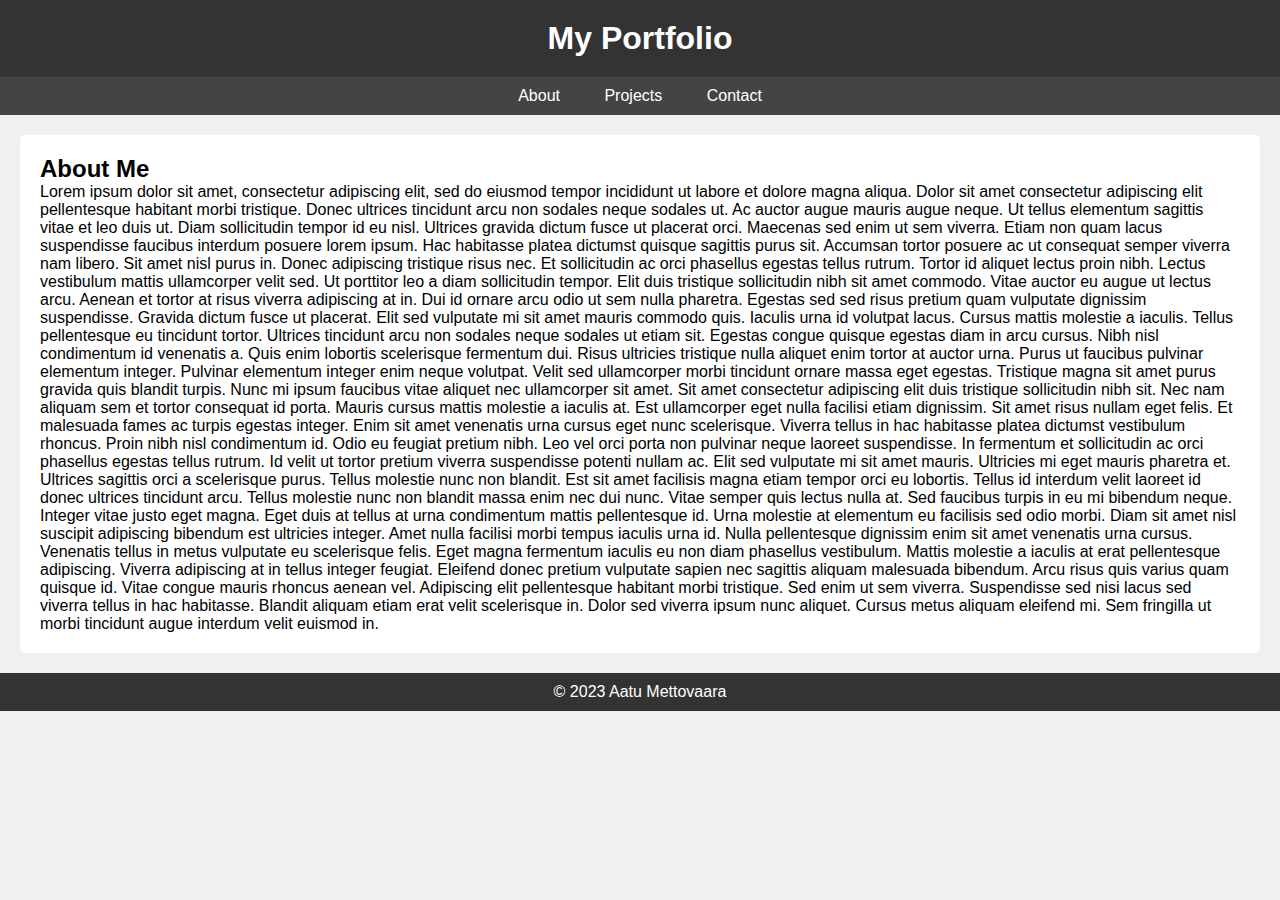
==== index.html @ 4fcb77f1 "dsdsdsdsd" ====
<!DOCTYPE html>
<html lang="en">
<head>
    <meta charset="UTF-8">
    <meta name="viewport" content="width=device-width, initial-scale=1.0">
    <link rel="stylesheet" href="styles.css">
    <title>My Portfolio</title>
</head>
<body>
    <header>
        <h1>My Portfolio</h1>
    </header>
    <nav>
        <ul>
            <li><a href="#about">About</a></li>
            <li><a href="projects.html">Projects</a></li>
            <li><a href="contact.html">Contact</a></li>
        </ul>
    </nav>
    <section id="about">
        <h2>About Me</h2>
        <p>    Lorem ipsum dolor sit amet, consectetur adipiscing elit, sed do eiusmod tempor incididunt ut labore et dolore magna aliqua. Dolor sit amet consectetur adipiscing elit pellentesque habitant morbi tristique. Donec ultrices tincidunt arcu non sodales neque sodales ut. Ac auctor augue mauris augue neque. Ut tellus elementum sagittis vitae et leo duis ut. Diam sollicitudin tempor id eu nisl. Ultrices gravida dictum fusce ut placerat orci. Maecenas sed enim ut sem viverra. Etiam non quam lacus suspendisse faucibus interdum posuere lorem ipsum. Hac habitasse platea dictumst quisque sagittis purus sit. Accumsan tortor posuere ac ut consequat semper viverra nam libero. Sit amet nisl purus in. Donec adipiscing tristique risus nec. Et sollicitudin ac orci phasellus egestas tellus rutrum.

            Tortor id aliquet lectus proin nibh. Lectus vestibulum mattis ullamcorper velit sed. Ut porttitor leo a diam sollicitudin tempor. Elit duis tristique sollicitudin nibh sit amet commodo. Vitae auctor eu augue ut lectus arcu. Aenean et tortor at risus viverra adipiscing at in. Dui id ornare arcu odio ut sem nulla pharetra. Egestas sed sed risus pretium quam vulputate dignissim suspendisse. Gravida dictum fusce ut placerat. Elit sed vulputate mi sit amet mauris commodo quis. Iaculis urna id volutpat lacus. Cursus mattis molestie a iaculis. Tellus pellentesque eu tincidunt tortor.
            
            Ultrices tincidunt arcu non sodales neque sodales ut etiam sit. Egestas congue quisque egestas diam in arcu cursus. Nibh nisl condimentum id venenatis a. Quis enim lobortis scelerisque fermentum dui. Risus ultricies tristique nulla aliquet enim tortor at auctor urna. Purus ut faucibus pulvinar elementum integer. Pulvinar elementum integer enim neque volutpat. Velit sed ullamcorper morbi tincidunt ornare massa eget egestas. Tristique magna sit amet purus gravida quis blandit turpis. Nunc mi ipsum faucibus vitae aliquet nec ullamcorper sit amet. Sit amet consectetur adipiscing elit duis tristique sollicitudin nibh sit. Nec nam aliquam sem et tortor consequat id porta. Mauris cursus mattis molestie a iaculis at. Est ullamcorper eget nulla facilisi etiam dignissim. Sit amet risus nullam eget felis. Et malesuada fames ac turpis egestas integer. Enim sit amet venenatis urna cursus eget nunc scelerisque. Viverra tellus in hac habitasse platea dictumst vestibulum rhoncus. Proin nibh nisl condimentum id. Odio eu feugiat pretium nibh.
            
            Leo vel orci porta non pulvinar neque laoreet suspendisse. In fermentum et sollicitudin ac orci phasellus egestas tellus rutrum. Id velit ut tortor pretium viverra suspendisse potenti nullam ac. Elit sed vulputate mi sit amet mauris. Ultricies mi eget mauris pharetra et. Ultrices sagittis orci a scelerisque purus. Tellus molestie nunc non blandit. Est sit amet facilisis magna etiam tempor orci eu lobortis. Tellus id interdum velit laoreet id donec ultrices tincidunt arcu. Tellus molestie nunc non blandit massa enim nec dui nunc. Vitae semper quis lectus nulla at. Sed faucibus turpis in eu mi bibendum neque. Integer vitae justo eget magna.
            
            Eget duis at tellus at urna condimentum mattis pellentesque id. Urna molestie at elementum eu facilisis sed odio morbi. Diam sit amet nisl suscipit adipiscing bibendum est ultricies integer. Amet nulla facilisi morbi tempus iaculis urna id. Nulla pellentesque dignissim enim sit amet venenatis urna cursus. Venenatis tellus in metus vulputate eu scelerisque felis. Eget magna fermentum iaculis eu non diam phasellus vestibulum. Mattis molestie a iaculis at erat pellentesque adipiscing. Viverra adipiscing at in tellus integer feugiat. Eleifend donec pretium vulputate sapien nec sagittis aliquam malesuada bibendum. Arcu risus quis varius quam quisque id. Vitae congue mauris rhoncus aenean vel. Adipiscing elit pellentesque habitant morbi tristique. Sed enim ut sem viverra. Suspendisse sed nisi lacus sed viverra tellus in hac habitasse. Blandit aliquam etiam erat velit scelerisque in. Dolor sed viverra ipsum nunc aliquet. Cursus metus aliquam eleifend mi. Sem fringilla ut morbi tincidunt augue interdum velit euismod in.</p>
    </section>
    <footer>
        <p>&copy; 2023 Aatu Mettovaara</p>
    </footer>
    <script src="scripts.js"></script>
    
</body>
</html>
---- styles.css ----
/* Reset some default styles */
body, h1, h2, p, ul, li, a {
    margin: 0;
    padding: 0;
    list-style: none;
    text-decoration: none;
}

body {
    font-family: Arial, sans-serif;
    background-color: #f0f0f0;
    margin: 0;
    padding: 0;
}

header {
    background-color: #333;
    color: #fff;
    text-align: center;
    padding: 20px 0;
}

nav {
    background-color: #444;
    text-align: center;
}

nav ul {
    padding: 10px;
}

nav ul li {
    display: inline;
    margin: 0 20px;
}

nav ul li a {
    color: #fff;
}

section {
    margin: 20px;
    padding: 20px;
    background-color: #fff;
    border-radius: 5px;
}

footer {
    background-color: #333;
    color: #fff;
    text-align: center;
    padding: 10px 0;
}

.video-container {
    display: inline-block;
    margin: 10px;
}
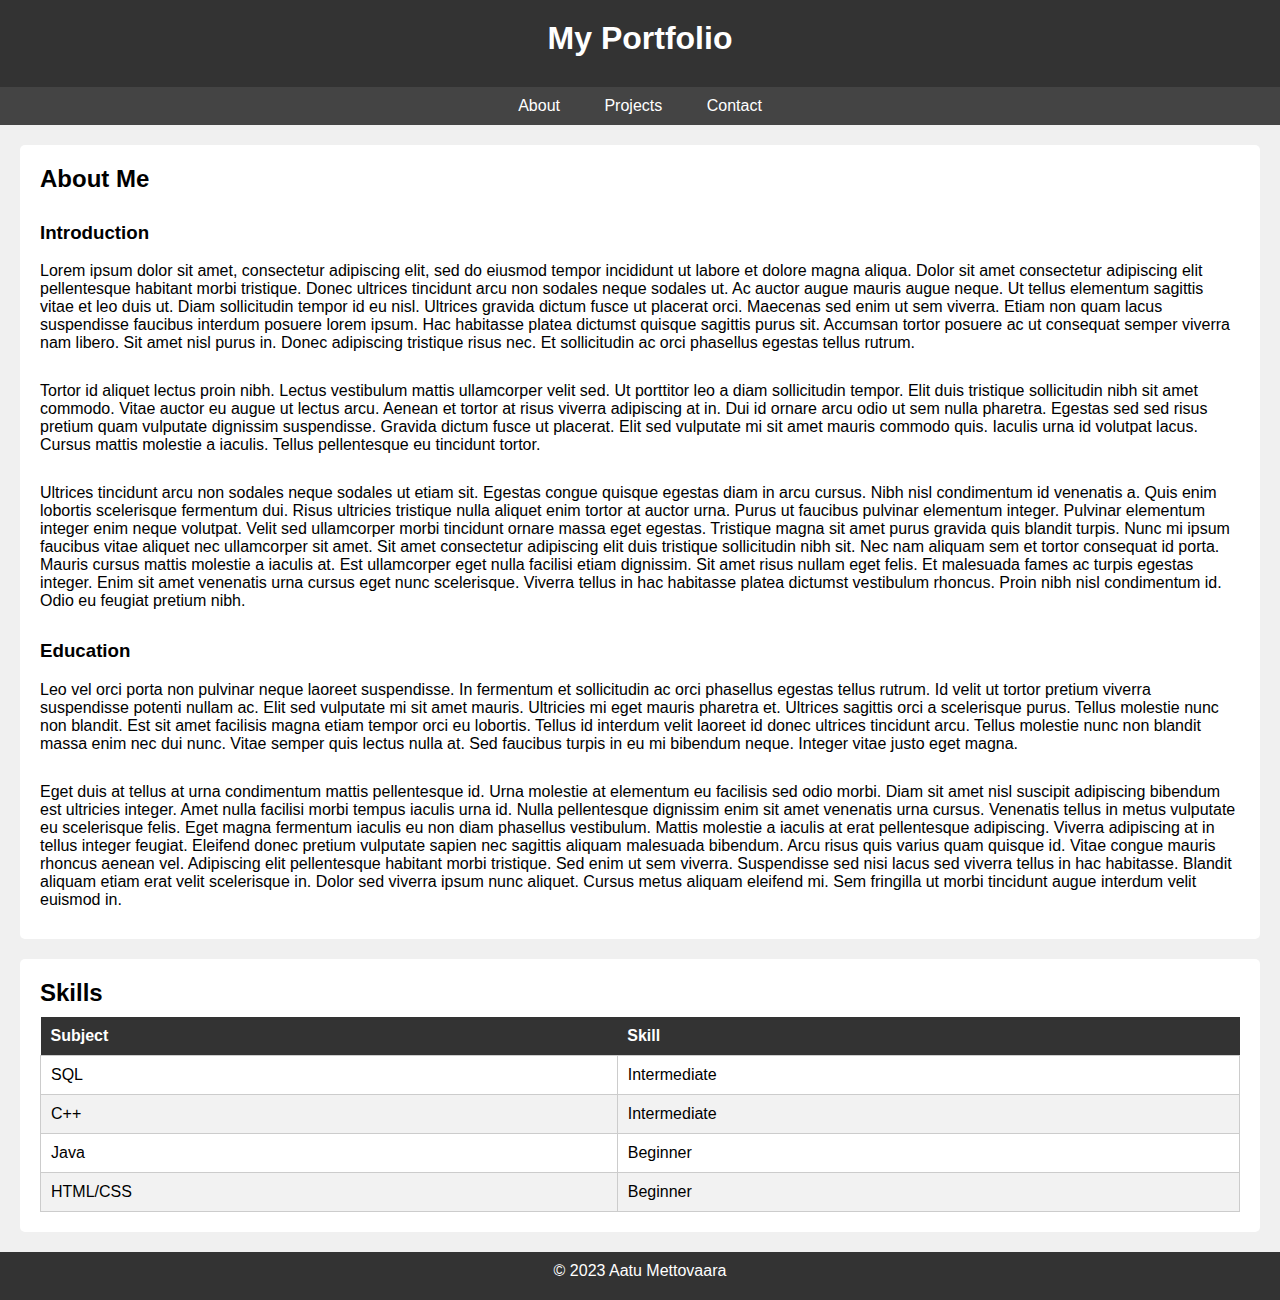
==== commit bfcff466: "asdasdas" ====
--- a/index.html
+++ b/index.html
@@ -19,15 +19,42 @@
     </nav>
     <section id="about">
         <h2>About Me</h2>
-        <p>    Lorem ipsum dolor sit amet, consectetur adipiscing elit, sed do eiusmod tempor incididunt ut labore et dolore magna aliqua. Dolor sit amet consectetur adipiscing elit pellentesque habitant morbi tristique. Donec ultrices tincidunt arcu non sodales neque sodales ut. Ac auctor augue mauris augue neque. Ut tellus elementum sagittis vitae et leo duis ut. Diam sollicitudin tempor id eu nisl. Ultrices gravida dictum fusce ut placerat orci. Maecenas sed enim ut sem viverra. Etiam non quam lacus suspendisse faucibus interdum posuere lorem ipsum. Hac habitasse platea dictumst quisque sagittis purus sit. Accumsan tortor posuere ac ut consequat semper viverra nam libero. Sit amet nisl purus in. Donec adipiscing tristique risus nec. Et sollicitudin ac orci phasellus egestas tellus rutrum.
-
-            Tortor id aliquet lectus proin nibh. Lectus vestibulum mattis ullamcorper velit sed. Ut porttitor leo a diam sollicitudin tempor. Elit duis tristique sollicitudin nibh sit amet commodo. Vitae auctor eu augue ut lectus arcu. Aenean et tortor at risus viverra adipiscing at in. Dui id ornare arcu odio ut sem nulla pharetra. Egestas sed sed risus pretium quam vulputate dignissim suspendisse. Gravida dictum fusce ut placerat. Elit sed vulputate mi sit amet mauris commodo quis. Iaculis urna id volutpat lacus. Cursus mattis molestie a iaculis. Tellus pellentesque eu tincidunt tortor.
-            
-            Ultrices tincidunt arcu non sodales neque sodales ut etiam sit. Egestas congue quisque egestas diam in arcu cursus. Nibh nisl condimentum id venenatis a. Quis enim lobortis scelerisque fermentum dui. Risus ultricies tristique nulla aliquet enim tortor at auctor urna. Purus ut faucibus pulvinar elementum integer. Pulvinar elementum integer enim neque volutpat. Velit sed ullamcorper morbi tincidunt ornare massa eget egestas. Tristique magna sit amet purus gravida quis blandit turpis. Nunc mi ipsum faucibus vitae aliquet nec ullamcorper sit amet. Sit amet consectetur adipiscing elit duis tristique sollicitudin nibh sit. Nec nam aliquam sem et tortor consequat id porta. Mauris cursus mattis molestie a iaculis at. Est ullamcorper eget nulla facilisi etiam dignissim. Sit amet risus nullam eget felis. Et malesuada fames ac turpis egestas integer. Enim sit amet venenatis urna cursus eget nunc scelerisque. Viverra tellus in hac habitasse platea dictumst vestibulum rhoncus. Proin nibh nisl condimentum id. Odio eu feugiat pretium nibh.
-            
-            Leo vel orci porta non pulvinar neque laoreet suspendisse. In fermentum et sollicitudin ac orci phasellus egestas tellus rutrum. Id velit ut tortor pretium viverra suspendisse potenti nullam ac. Elit sed vulputate mi sit amet mauris. Ultricies mi eget mauris pharetra et. Ultrices sagittis orci a scelerisque purus. Tellus molestie nunc non blandit. Est sit amet facilisis magna etiam tempor orci eu lobortis. Tellus id interdum velit laoreet id donec ultrices tincidunt arcu. Tellus molestie nunc non blandit massa enim nec dui nunc. Vitae semper quis lectus nulla at. Sed faucibus turpis in eu mi bibendum neque. Integer vitae justo eget magna.
-            
-            Eget duis at tellus at urna condimentum mattis pellentesque id. Urna molestie at elementum eu facilisis sed odio morbi. Diam sit amet nisl suscipit adipiscing bibendum est ultricies integer. Amet nulla facilisi morbi tempus iaculis urna id. Nulla pellentesque dignissim enim sit amet venenatis urna cursus. Venenatis tellus in metus vulputate eu scelerisque felis. Eget magna fermentum iaculis eu non diam phasellus vestibulum. Mattis molestie a iaculis at erat pellentesque adipiscing. Viverra adipiscing at in tellus integer feugiat. Eleifend donec pretium vulputate sapien nec sagittis aliquam malesuada bibendum. Arcu risus quis varius quam quisque id. Vitae congue mauris rhoncus aenean vel. Adipiscing elit pellentesque habitant morbi tristique. Sed enim ut sem viverra. Suspendisse sed nisi lacus sed viverra tellus in hac habitasse. Blandit aliquam etiam erat velit scelerisque in. Dolor sed viverra ipsum nunc aliquet. Cursus metus aliquam eleifend mi. Sem fringilla ut morbi tincidunt augue interdum velit euismod in.</p>
+        <h3>Introduction</h3>
+        <p class="paragraph">Lorem ipsum dolor sit amet, consectetur adipiscing elit, sed do eiusmod tempor incididunt ut labore et dolore magna aliqua. Dolor sit amet consectetur adipiscing elit pellentesque habitant morbi tristique. Donec ultrices tincidunt arcu non sodales neque sodales ut. Ac auctor augue mauris augue neque. Ut tellus elementum sagittis vitae et leo duis ut. Diam sollicitudin tempor id eu nisl. Ultrices gravida dictum fusce ut placerat orci. Maecenas sed enim ut sem viverra. Etiam non quam lacus suspendisse faucibus interdum posuere lorem ipsum. Hac habitasse platea dictumst quisque sagittis purus sit. Accumsan tortor posuere ac ut consequat semper viverra nam libero. Sit amet nisl purus in. Donec adipiscing tristique risus nec. Et sollicitudin ac orci phasellus egestas tellus rutrum.</p>
+        <p class="paragraph">Tortor id aliquet lectus proin nibh. Lectus vestibulum mattis ullamcorper velit sed. Ut porttitor leo a diam sollicitudin tempor. Elit duis tristique sollicitudin nibh sit amet commodo. Vitae auctor eu augue ut lectus arcu. Aenean et tortor at risus viverra adipiscing at in. Dui id ornare arcu odio ut sem nulla pharetra. Egestas sed sed risus pretium quam vulputate dignissim suspendisse. Gravida dictum fusce ut placerat. Elit sed vulputate mi sit amet mauris commodo quis. Iaculis urna id volutpat lacus. Cursus mattis molestie a iaculis. Tellus pellentesque eu tincidunt tortor.</p>
+        <p class="paragraph">Ultrices tincidunt arcu non sodales neque sodales ut etiam sit. Egestas congue quisque egestas diam in arcu cursus. Nibh nisl condimentum id venenatis a. Quis enim lobortis scelerisque fermentum dui. Risus ultricies tristique nulla aliquet enim tortor at auctor urna. Purus ut faucibus pulvinar elementum integer. Pulvinar elementum integer enim neque volutpat. Velit sed ullamcorper morbi tincidunt ornare massa eget egestas. Tristique magna sit amet purus gravida quis blandit turpis. Nunc mi ipsum faucibus vitae aliquet nec ullamcorper sit amet. Sit amet consectetur adipiscing elit duis tristique sollicitudin nibh sit. Nec nam aliquam sem et tortor consequat id porta. Mauris cursus mattis molestie a iaculis at. Est ullamcorper eget nulla facilisi etiam dignissim. Sit amet risus nullam eget felis. Et malesuada fames ac turpis egestas integer. Enim sit amet venenatis urna cursus eget nunc scelerisque. Viverra tellus in hac habitasse platea dictumst vestibulum rhoncus. Proin nibh nisl condimentum id. Odio eu feugiat pretium nibh.</p>
+        <h3>Education</h3>
+        <p class="paragraph">Leo vel orci porta non pulvinar neque laoreet suspendisse. In fermentum et sollicitudin ac orci phasellus egestas tellus rutrum. Id velit ut tortor pretium viverra suspendisse potenti nullam ac. Elit sed vulputate mi sit amet mauris. Ultricies mi eget mauris pharetra et. Ultrices sagittis orci a scelerisque purus. Tellus molestie nunc non blandit. Est sit amet facilisis magna etiam tempor orci eu lobortis. Tellus id interdum velit laoreet id donec ultrices tincidunt arcu. Tellus molestie nunc non blandit massa enim nec dui nunc. Vitae semper quis lectus nulla at. Sed faucibus turpis in eu mi bibendum neque. Integer vitae justo eget magna.</p> 
+        <p>Eget duis at tellus at urna condimentum mattis pellentesque id. Urna molestie at elementum eu facilisis sed odio morbi. Diam sit amet nisl suscipit adipiscing bibendum est ultricies integer. Amet nulla facilisi morbi tempus iaculis urna id. Nulla pellentesque dignissim enim sit amet venenatis urna cursus. Venenatis tellus in metus vulputate eu scelerisque felis. Eget magna fermentum iaculis eu non diam phasellus vestibulum. Mattis molestie a iaculis at erat pellentesque adipiscing. Viverra adipiscing at in tellus integer feugiat. Eleifend donec pretium vulputate sapien nec sagittis aliquam malesuada bibendum. Arcu risus quis varius quam quisque id. Vitae congue mauris rhoncus aenean vel. Adipiscing elit pellentesque habitant morbi tristique. Sed enim ut sem viverra. Suspendisse sed nisi lacus sed viverra tellus in hac habitasse. Blandit aliquam etiam erat velit scelerisque in. Dolor sed viverra ipsum nunc aliquet. Cursus metus aliquam eleifend mi. Sem fringilla ut morbi tincidunt augue interdum velit euismod in.</p>
+    </section>
+    <section>
+        <h2>Skills</h2>
+        <table>
+            <thead>
+                <tr>
+                    <th>Subject</th>
+                    <th>Skill</th>
+                </tr>
+            </thead>
+            <tbody>
+                <tr>
+                    <td>SQL</td>
+                    <td>Intermediate</td>
+                </tr>
+                <tr>
+                    <td>C++</td>
+                    <td>Intermediate</td>
+                </tr>
+                <tr>
+                    <td>Java</td>
+                    <td>Beginner</td>
+                </tr>
+                <tr>
+                    <td>HTML/CSS</td>
+                    <td>Beginner</td>
+                </tr>
+            </tbody>
+        </table>
     </section>
     <footer>
         <p>&copy; 2023 Aatu Mettovaara</p>
--- a/styles.css
+++ b/styles.css
@@ -1,7 +1,7 @@
 /* Reset some default styles */
 body, h1, h2, p, ul, li, a {
     margin: 0;
-    padding: 0;
+    padding-bottom: 10px;
     list-style: none;
     text-decoration: none;
 }
@@ -52,7 +52,102 @@
     padding: 10px 0;
 }
 
+.header-container {
+    display: flex;
+}
+
+.header {
+    flex: 1;
+    text-align: center;
+    font-size: large;
+    margin: 10px;
+}
+
+.info-container{
+    display: flex;
+}
+
+.info {
+    flex: 1;
+    text-align: left;
+    line-break: auto;
+    padding: 2%;
+    background-color: #d8d8d8;
+    color: black;
+    margin: 10px;
+}
+.paragraph {
+    margin-bottom: 20px;
+}
+
 .video-container {
-    display: inline-block;
-    margin: 10px;
-}+    display: flex;
+    justify-content: space-between; 
+    align-items: center; 
+}
+
+video {
+    max-width: 47%;
+    margin: 15px; 
+}
+
+form {
+    background-color: #f4f4f4;
+    padding: 20px;
+    border: 1px solid #ddd;
+    border-radius: 5px;
+}
+
+label {
+    font-weight: bold;
+    display: block;
+    margin-top: 10px;
+}
+
+input[type="text"],
+input[type="email"],
+textarea {
+    width: 100%;
+    padding: 10px;
+    padding-right: 5px;
+    margin: 5px 0;
+    border: 1px solid #ccc;
+    border-radius: 3px;
+}
+
+button {
+    background-color: #007BFF;
+    color: #fff;
+    border: none;
+    border-radius: 3px;
+    padding: 10px 20px;
+    margin-top: 10px;
+    cursor: pointer;
+}
+
+button:hover {
+    background-color: #0056b3;
+}
+
+table {
+    width: 100%;
+    border-collapse: collapse;
+}
+
+th {
+    background-color: #333;
+    color: #fff;
+    font-weight: bold;
+    padding: 10px;
+    text-align: left;
+}
+
+td {
+    border: 1px solid #ccc;
+    padding: 10px;
+}
+
+tr:nth-child(even) {
+    background-color: #f2f2f2;
+}
+
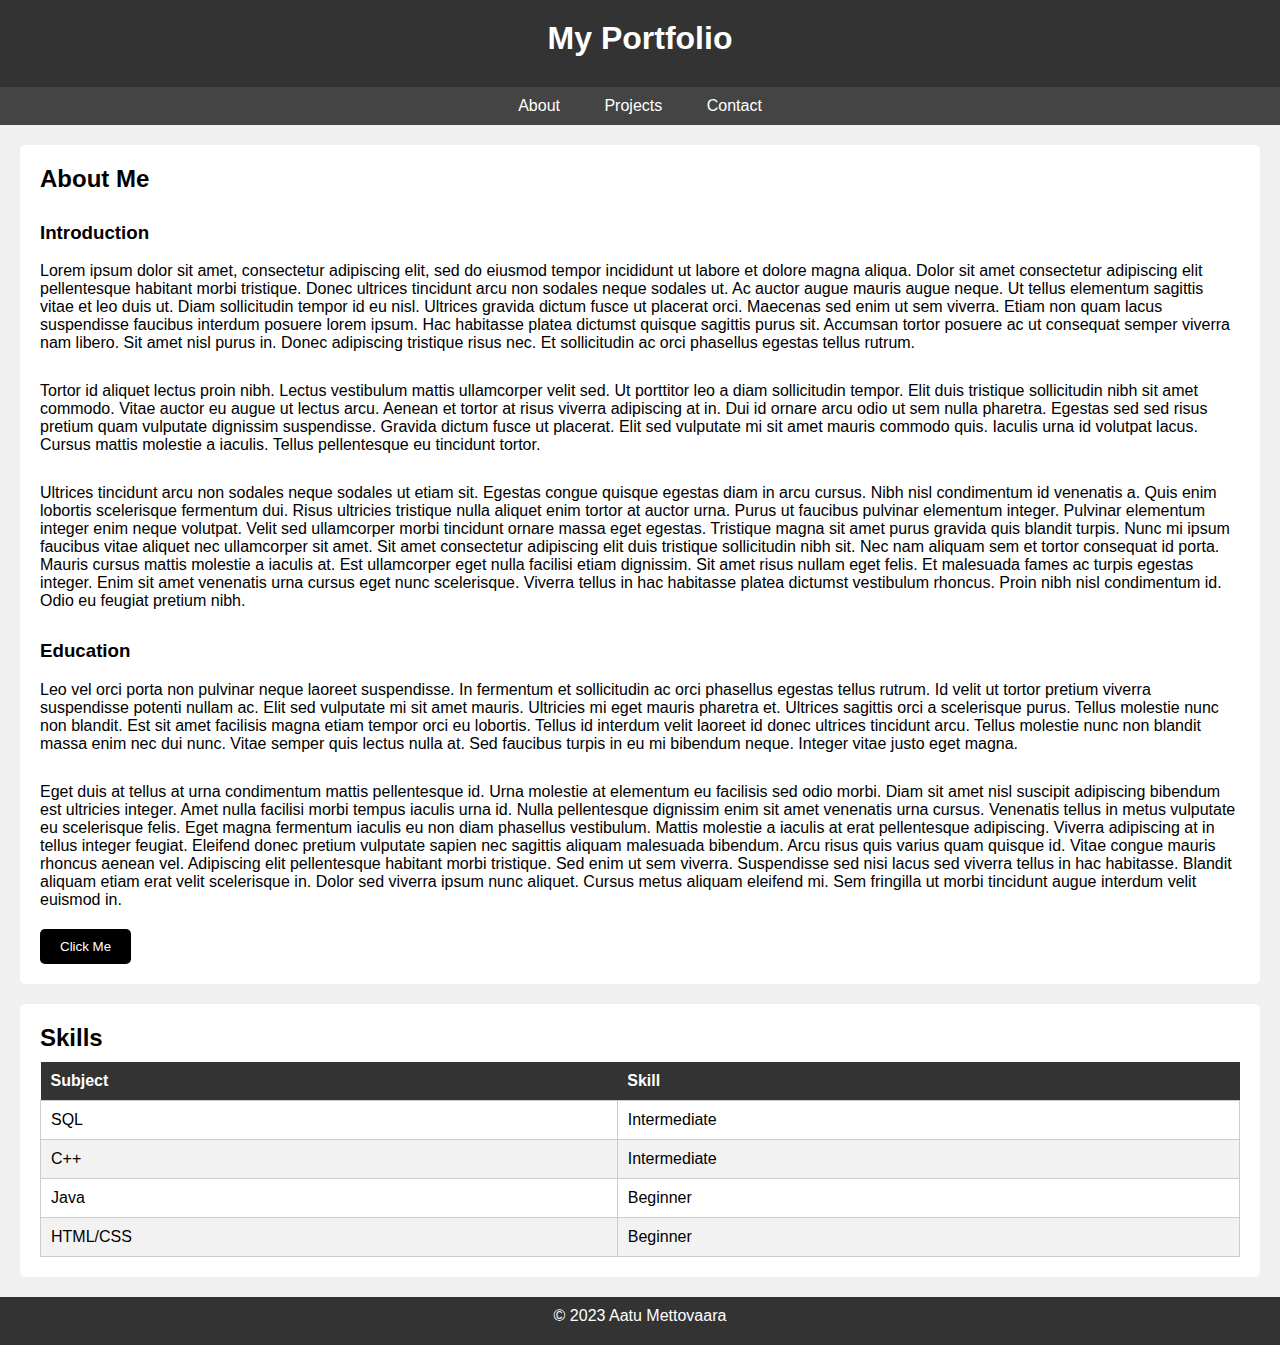
==== commit 295d0c30: "asdasd" ====
--- a/index.html
+++ b/index.html
@@ -26,6 +26,7 @@
         <h3>Education</h3>
         <p class="paragraph">Leo vel orci porta non pulvinar neque laoreet suspendisse. In fermentum et sollicitudin ac orci phasellus egestas tellus rutrum. Id velit ut tortor pretium viverra suspendisse potenti nullam ac. Elit sed vulputate mi sit amet mauris. Ultricies mi eget mauris pharetra et. Ultrices sagittis orci a scelerisque purus. Tellus molestie nunc non blandit. Est sit amet facilisis magna etiam tempor orci eu lobortis. Tellus id interdum velit laoreet id donec ultrices tincidunt arcu. Tellus molestie nunc non blandit massa enim nec dui nunc. Vitae semper quis lectus nulla at. Sed faucibus turpis in eu mi bibendum neque. Integer vitae justo eget magna.</p> 
         <p>Eget duis at tellus at urna condimentum mattis pellentesque id. Urna molestie at elementum eu facilisis sed odio morbi. Diam sit amet nisl suscipit adipiscing bibendum est ultricies integer. Amet nulla facilisi morbi tempus iaculis urna id. Nulla pellentesque dignissim enim sit amet venenatis urna cursus. Venenatis tellus in metus vulputate eu scelerisque felis. Eget magna fermentum iaculis eu non diam phasellus vestibulum. Mattis molestie a iaculis at erat pellentesque adipiscing. Viverra adipiscing at in tellus integer feugiat. Eleifend donec pretium vulputate sapien nec sagittis aliquam malesuada bibendum. Arcu risus quis varius quam quisque id. Vitae congue mauris rhoncus aenean vel. Adipiscing elit pellentesque habitant morbi tristique. Sed enim ut sem viverra. Suspendisse sed nisi lacus sed viverra tellus in hac habitasse. Blandit aliquam etiam erat velit scelerisque in. Dolor sed viverra ipsum nunc aliquet. Cursus metus aliquam eleifend mi. Sem fringilla ut morbi tincidunt augue interdum velit euismod in.</p>
+        <button class="popup-button" onclick="showAlert()">Click Me</button>
     </section>
     <section>
         <h2>Skills</h2>
--- a/styles.css
+++ b/styles.css
@@ -126,7 +126,7 @@
 }
 
 button:hover {
-    background-color: #0056b3;
+    background-color: #404041;
 }
 
 table {
@@ -151,3 +151,12 @@
     background-color: #f2f2f2;
 }
 
+.popup-button {
+    background-color: #000;
+    color: #fff;
+    padding: 10px 20px;
+    border: none;
+    border-radius: 5px;
+    cursor: pointer;
+}
+
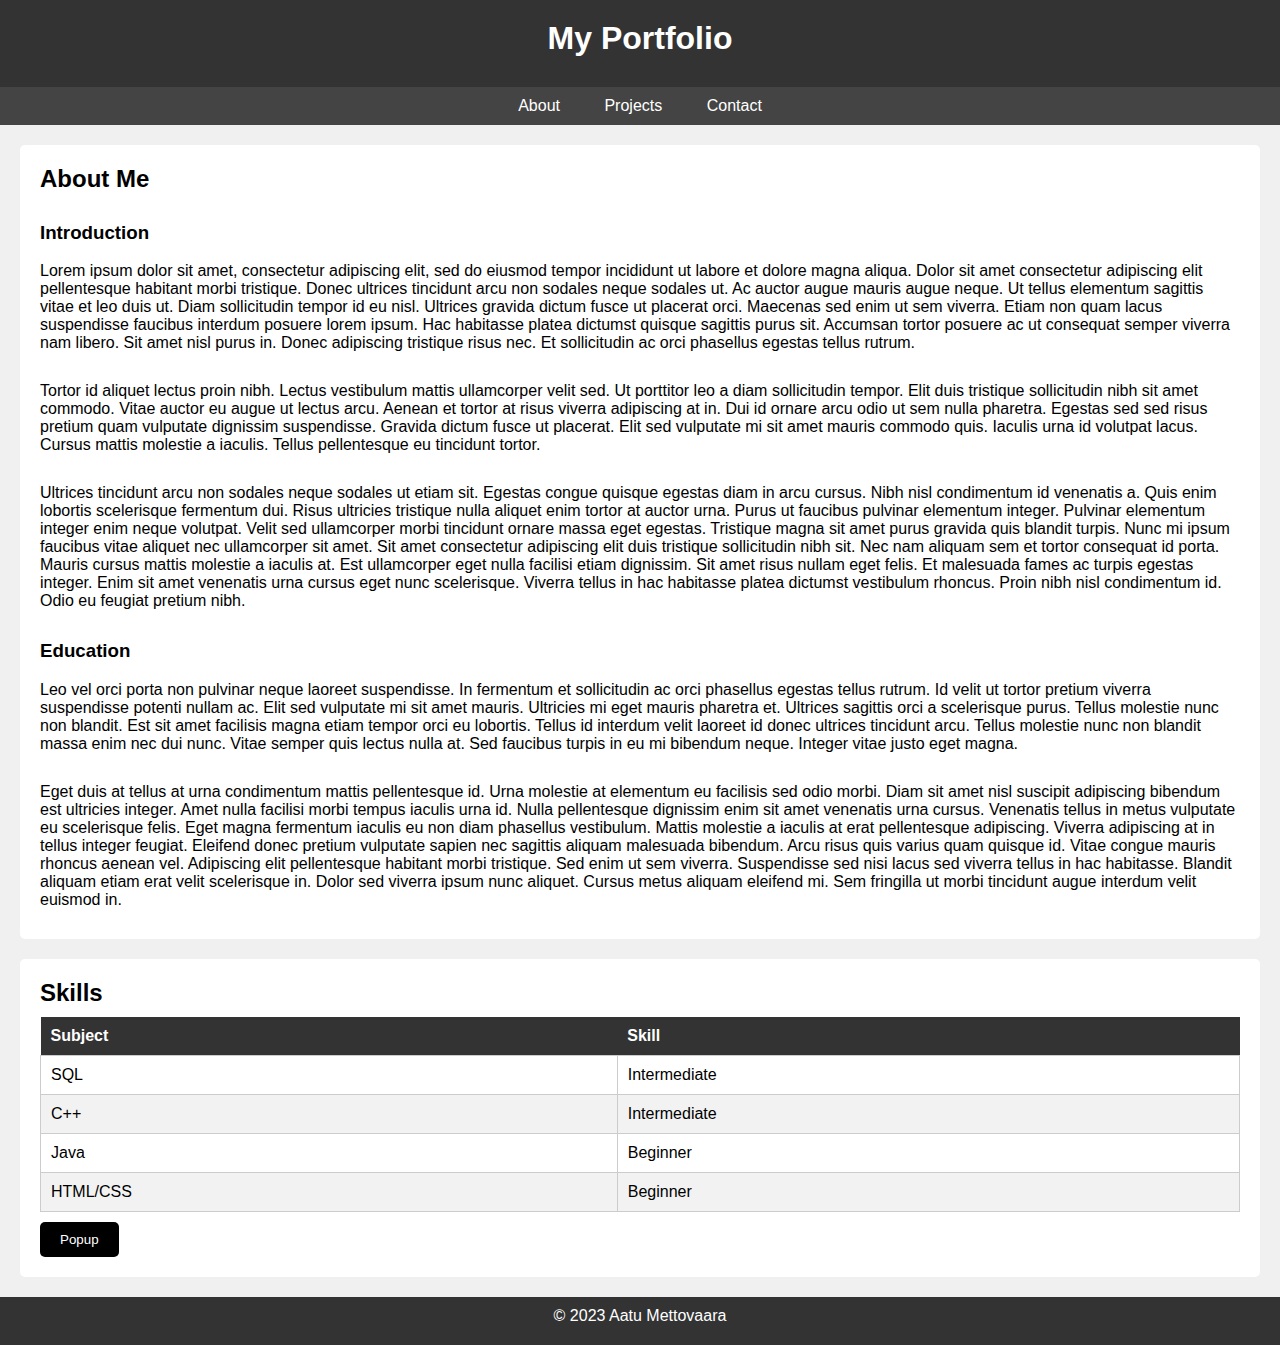
==== commit 101fd758: "asdasdasdasd" ====
--- a/index.html
+++ b/index.html
@@ -26,7 +26,6 @@
         <h3>Education</h3>
         <p class="paragraph">Leo vel orci porta non pulvinar neque laoreet suspendisse. In fermentum et sollicitudin ac orci phasellus egestas tellus rutrum. Id velit ut tortor pretium viverra suspendisse potenti nullam ac. Elit sed vulputate mi sit amet mauris. Ultricies mi eget mauris pharetra et. Ultrices sagittis orci a scelerisque purus. Tellus molestie nunc non blandit. Est sit amet facilisis magna etiam tempor orci eu lobortis. Tellus id interdum velit laoreet id donec ultrices tincidunt arcu. Tellus molestie nunc non blandit massa enim nec dui nunc. Vitae semper quis lectus nulla at. Sed faucibus turpis in eu mi bibendum neque. Integer vitae justo eget magna.</p> 
         <p>Eget duis at tellus at urna condimentum mattis pellentesque id. Urna molestie at elementum eu facilisis sed odio morbi. Diam sit amet nisl suscipit adipiscing bibendum est ultricies integer. Amet nulla facilisi morbi tempus iaculis urna id. Nulla pellentesque dignissim enim sit amet venenatis urna cursus. Venenatis tellus in metus vulputate eu scelerisque felis. Eget magna fermentum iaculis eu non diam phasellus vestibulum. Mattis molestie a iaculis at erat pellentesque adipiscing. Viverra adipiscing at in tellus integer feugiat. Eleifend donec pretium vulputate sapien nec sagittis aliquam malesuada bibendum. Arcu risus quis varius quam quisque id. Vitae congue mauris rhoncus aenean vel. Adipiscing elit pellentesque habitant morbi tristique. Sed enim ut sem viverra. Suspendisse sed nisi lacus sed viverra tellus in hac habitasse. Blandit aliquam etiam erat velit scelerisque in. Dolor sed viverra ipsum nunc aliquet. Cursus metus aliquam eleifend mi. Sem fringilla ut morbi tincidunt augue interdum velit euismod in.</p>
-        <button class="popup-button" onclick="showAlert()">Click Me</button>
     </section>
     <section>
         <h2>Skills</h2>
@@ -56,6 +55,7 @@
                 </tr>
             </tbody>
         </table>
+        <button class="popup-button" onclick="showAlert()">Popup</button>
     </section>
     <footer>
         <p>&copy; 2023 Aatu Mettovaara</p>
--- a/styles.css
+++ b/styles.css
@@ -159,4 +159,27 @@
     border-radius: 5px;
     cursor: pointer;
 }
+.time-button {
+    background-color: #000;
+    color: #fff;
+    padding: 10px 20px;
+    border: none;
+    border-radius: 5px;
+    cursor: pointer;
+}
 
+.timer-button {
+    background-color: #000;
+    color: #fff;
+    padding: 10px 20px;
+    border: none;
+    border-radius: 5px;
+    cursor: pointer;
+}
+
+.java-container {
+    display: flex;
+    padding: 15px;
+}
+
+
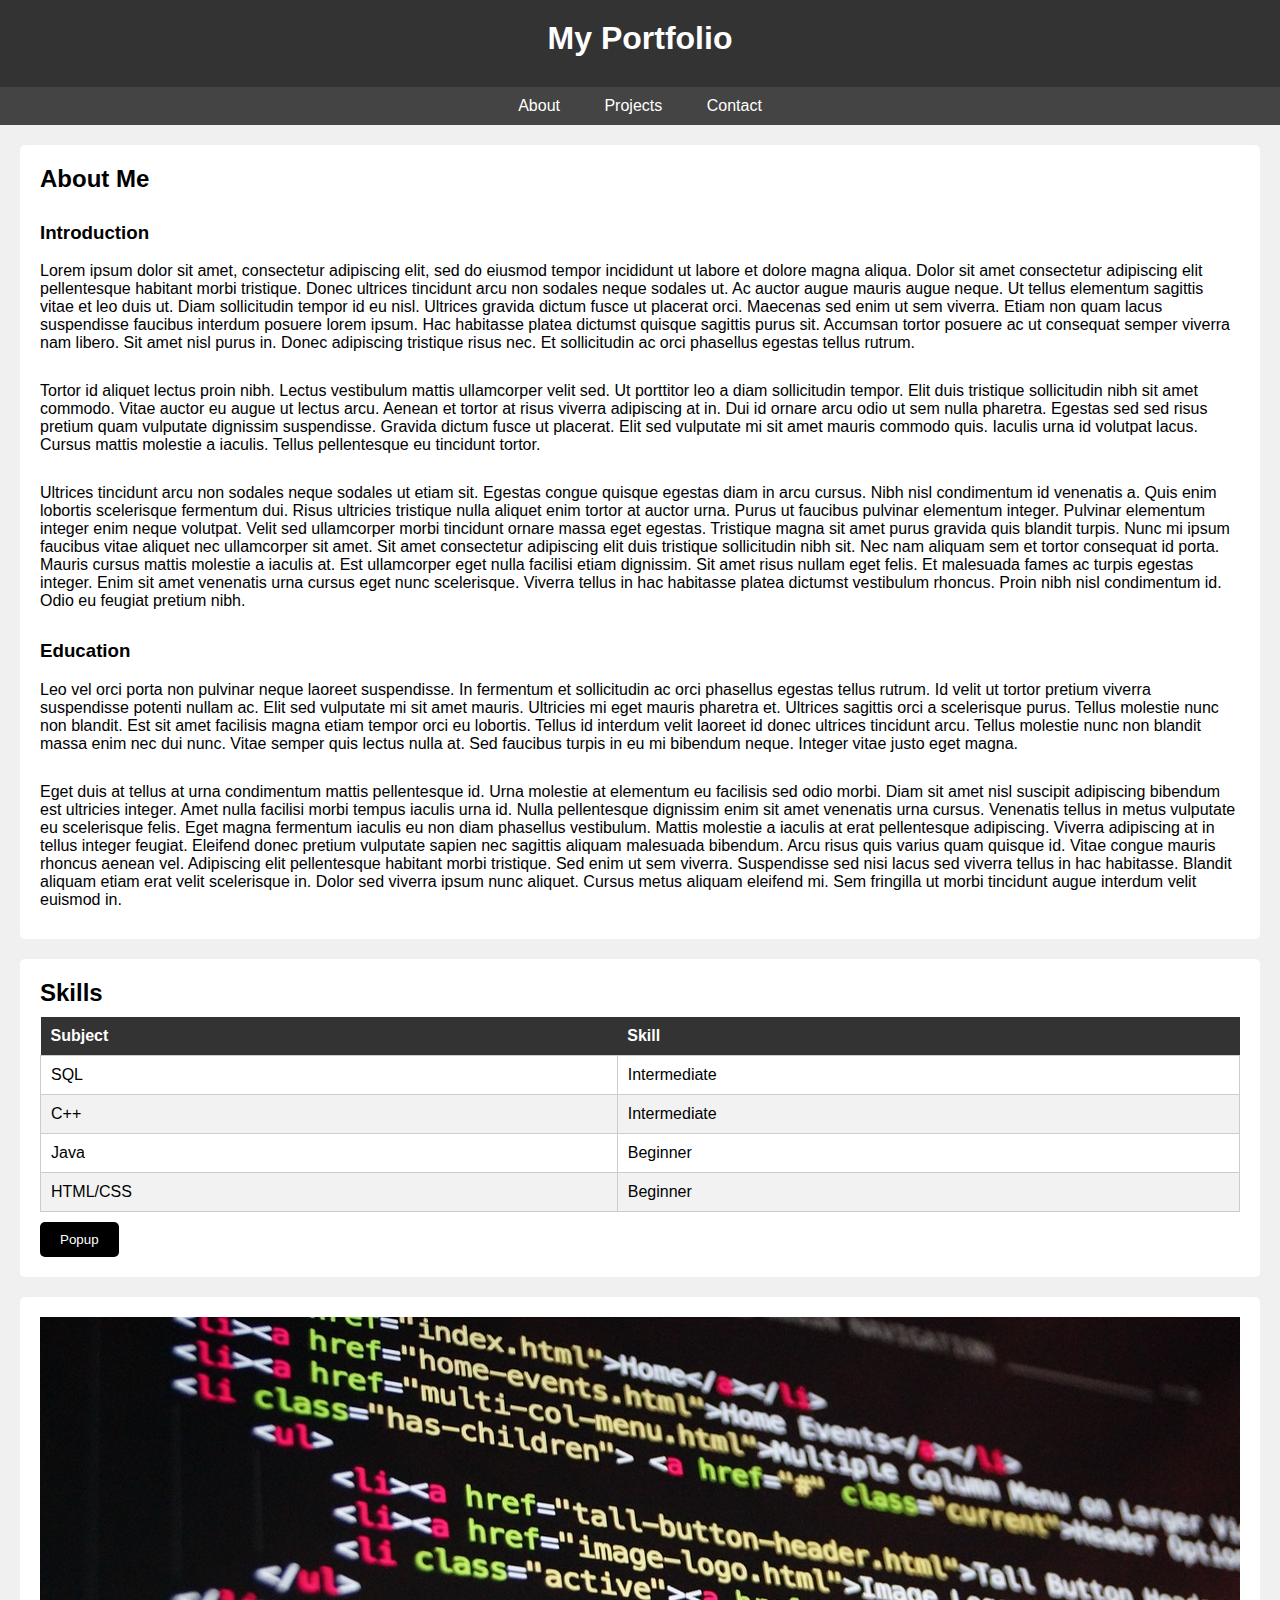
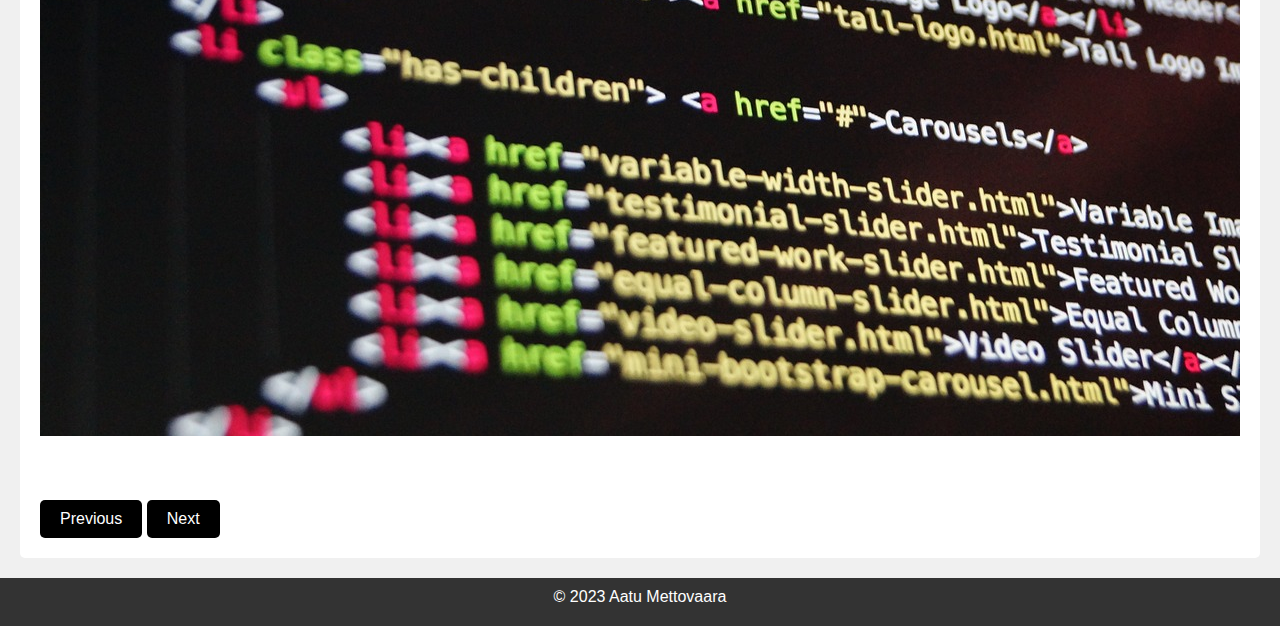
==== commit 2764082b: "lkhogi" ====
--- a/index.html
+++ b/index.html
@@ -57,6 +57,21 @@
         </table>
         <button class="popup-button" onclick="showAlert()">Popup</button>
     </section>
+    <section>
+        <div class="carousel-container">
+            <div class="carousel-slide">
+                <img src="image1.jpg" alt="Image 1">
+            </div>
+            <div class="carousel-slide">
+                <img src="image2.jpg" alt="Image 2">
+            </div>
+            <div class="carousel-slide">
+                <img src="image3.jpg" alt="Image 3">
+            </div>
+        </div>
+        <div class="carousel-button" onclick="prevSlide()">Previous</div>
+        <div class="carousel-button" onclick="nextSlide()">Next</div>
+    </section>
     <footer>
         <p>&copy; 2023 Aatu Mettovaara</p>
     </footer>
--- a/styles.css
+++ b/styles.css
@@ -1,5 +1,11 @@
 /* Reset some default styles */
-body, h1, h2, p, ul, li, a {
+body,
+h1,
+h2,
+p,
+ul,
+li,
+a {
     margin: 0;
     padding-bottom: 10px;
     list-style: none;
@@ -63,7 +69,7 @@
     margin: 10px;
 }
 
-.info-container{
+.info-container {
     display: flex;
 }
 
@@ -76,19 +82,20 @@
     color: black;
     margin: 10px;
 }
+
 .paragraph {
     margin-bottom: 20px;
 }
 
 .video-container {
     display: flex;
-    justify-content: space-between; 
-    align-items: center; 
+    justify-content: space-between;
+    align-items: center;
 }
 
 video {
     max-width: 47%;
-    margin: 15px; 
+    margin: 15px;
 }
 
 form {
@@ -159,6 +166,7 @@
     border-radius: 5px;
     cursor: pointer;
 }
+
 .time-button {
     background-color: #000;
     color: #fff;
@@ -182,4 +190,34 @@
     padding: 15px;
 }
 
-
+.fruit-button {
+    background-color: #000;
+    color: #fff;
+    padding: 10px 20px;
+    border: none;
+    border-radius: 5px;
+    cursor: pointer;
+}
+
+.carousel-container {
+    width: auto;
+    overflow: hidden;
+    margin: 0 auto;
+}
+
+.carousel-slide {
+    display: none;
+    width: auto;
+    height: auto;
+    text-align: center;
+    padding-bottom: 5%;
+}
+
+.carousel-button {
+    cursor: pointer;
+    display: inline-block;
+    padding: 10px 20px;
+    background-color: #000000;
+    color: #fff;
+    border-radius: 5px;
+}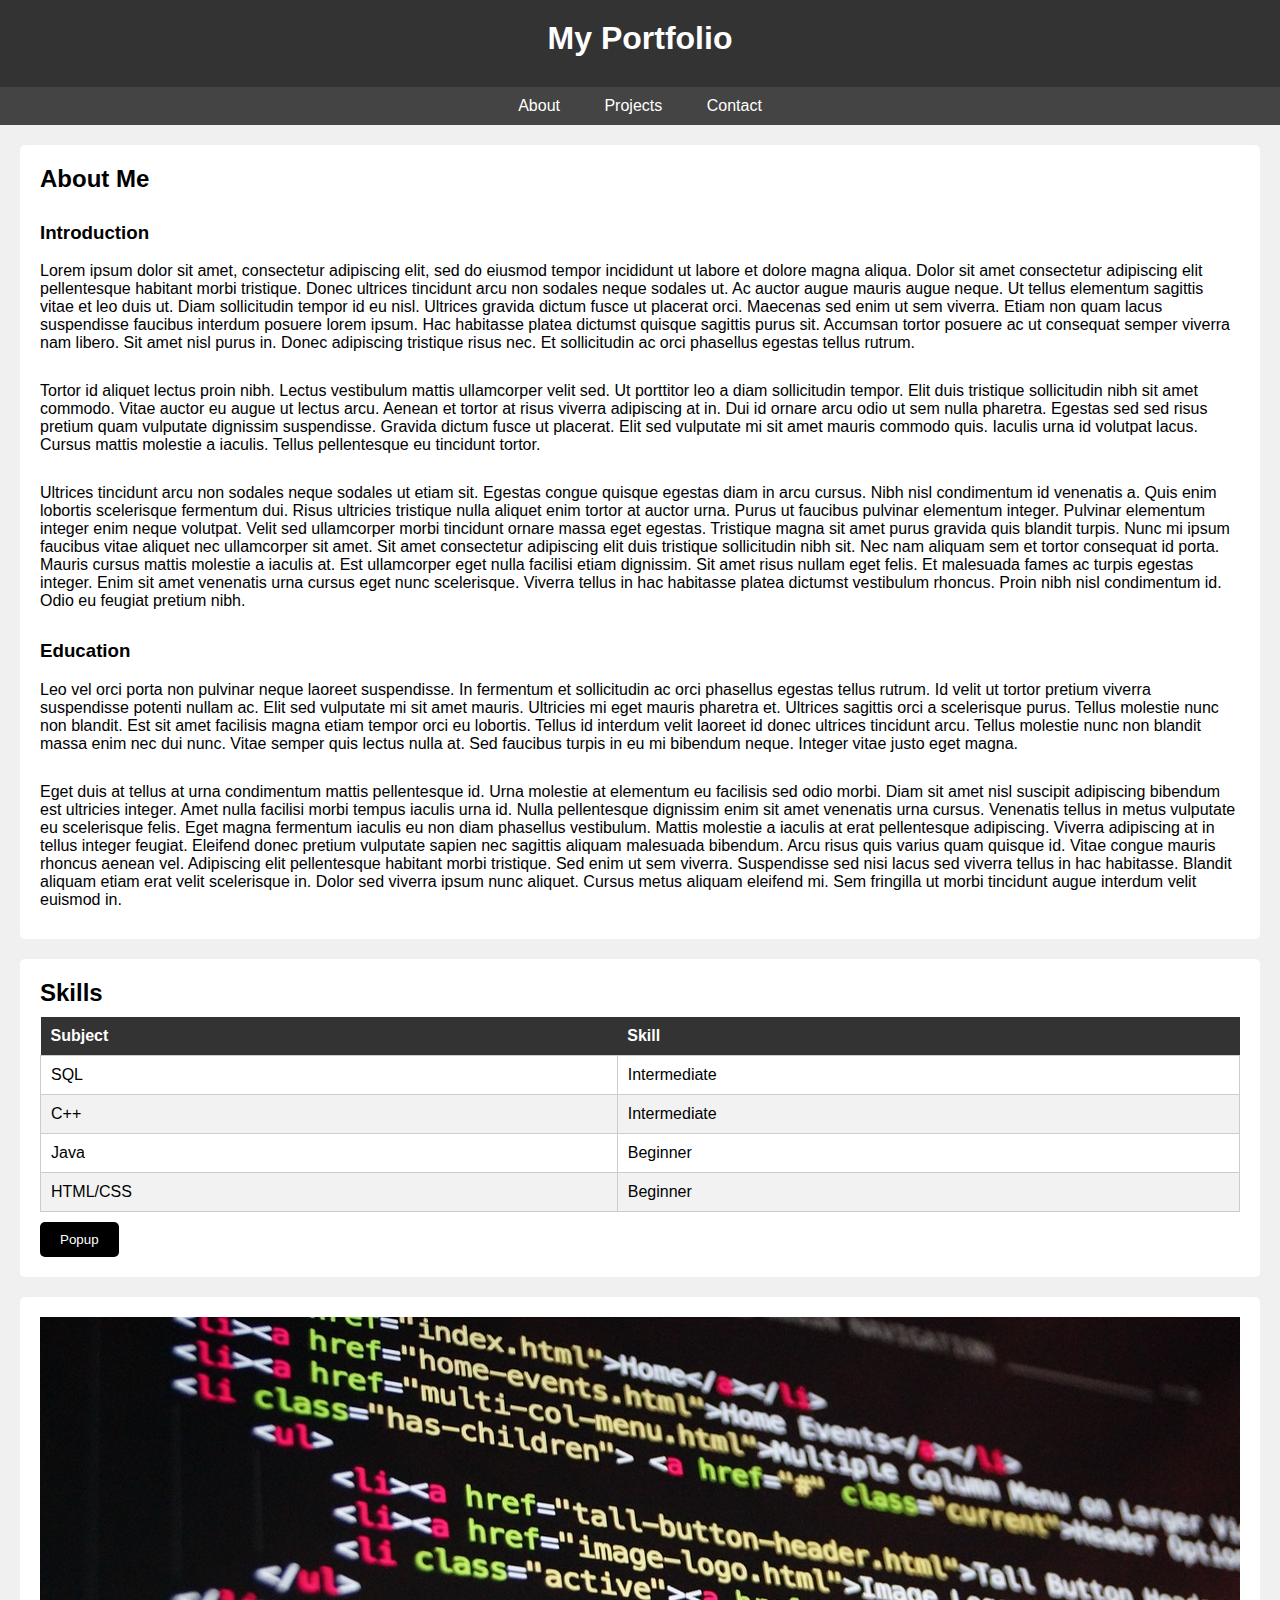
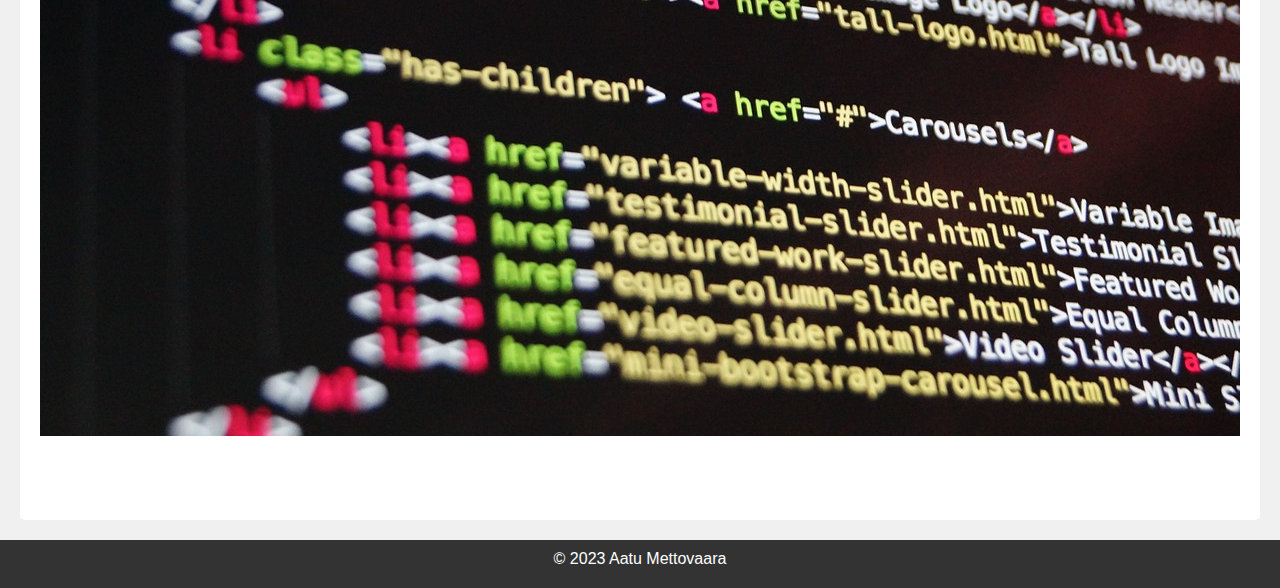
==== commit 3d9ebe76: "kokok" ====
--- a/index.html
+++ b/index.html
@@ -69,8 +69,6 @@
                 <img src="image3.jpg" alt="Image 3">
             </div>
         </div>
-        <div class="carousel-button" onclick="prevSlide()">Previous</div>
-        <div class="carousel-button" onclick="nextSlide()">Next</div>
     </section>
     <footer>
         <p>&copy; 2023 Aatu Mettovaara</p>
--- a/styles.css
+++ b/styles.css
@@ -1,4 +1,3 @@
-/* Reset some default styles */
 body,
 h1,
 h2,
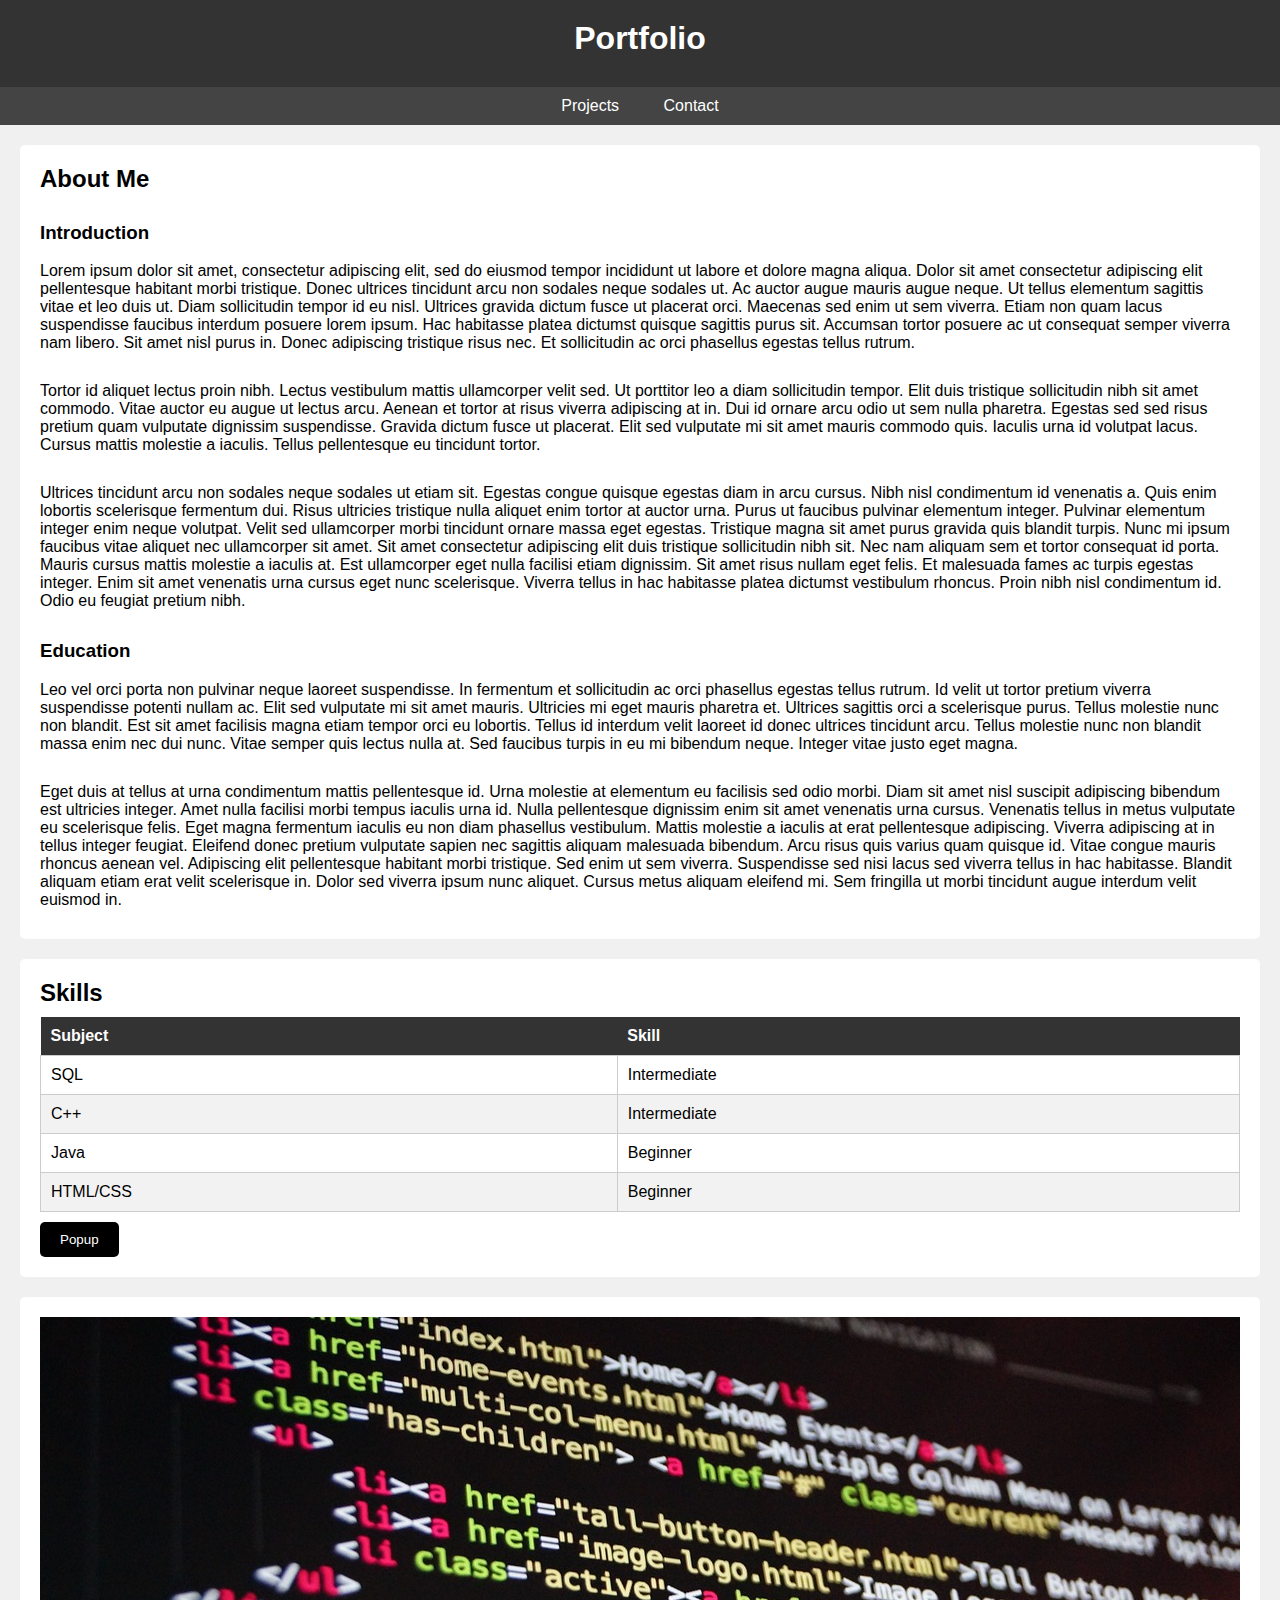
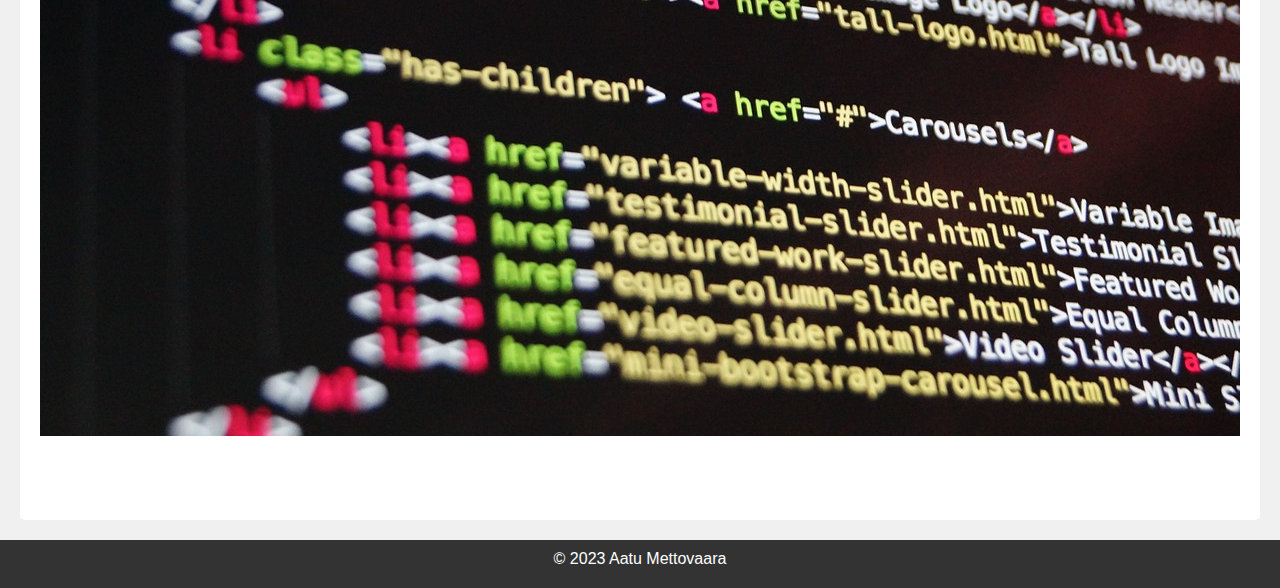
==== commit 12b628d9: "kjjljlk" ====
--- a/index.html
+++ b/index.html
@@ -4,15 +4,14 @@
     <meta charset="UTF-8">
     <meta name="viewport" content="width=device-width, initial-scale=1.0">
     <link rel="stylesheet" href="styles.css">
-    <title>My Portfolio</title>
+    <title>Portfolio</title>
 </head>
 <body>
     <header>
-        <h1>My Portfolio</h1>
+        <h1>Portfolio</h1>
     </header>
     <nav>
         <ul>
-            <li><a href="#about">About</a></li>
             <li><a href="projects.html">Projects</a></li>
             <li><a href="contact.html">Contact</a></li>
         </ul>
@@ -60,13 +59,13 @@
     <section>
         <div class="carousel-container">
             <div class="carousel-slide">
-                <img src="image1.jpg" alt="Image 1">
+                <img src="media/image1.jpg" alt="Image 1">
             </div>
             <div class="carousel-slide">
-                <img src="image2.jpg" alt="Image 2">
+                <img src="media/image2.jpg" alt="Image 2">
             </div>
             <div class="carousel-slide">
-                <img src="image3.jpg" alt="Image 3">
+                <img src="media/image3.jpg" alt="Image 3">
             </div>
         </div>
     </section>
